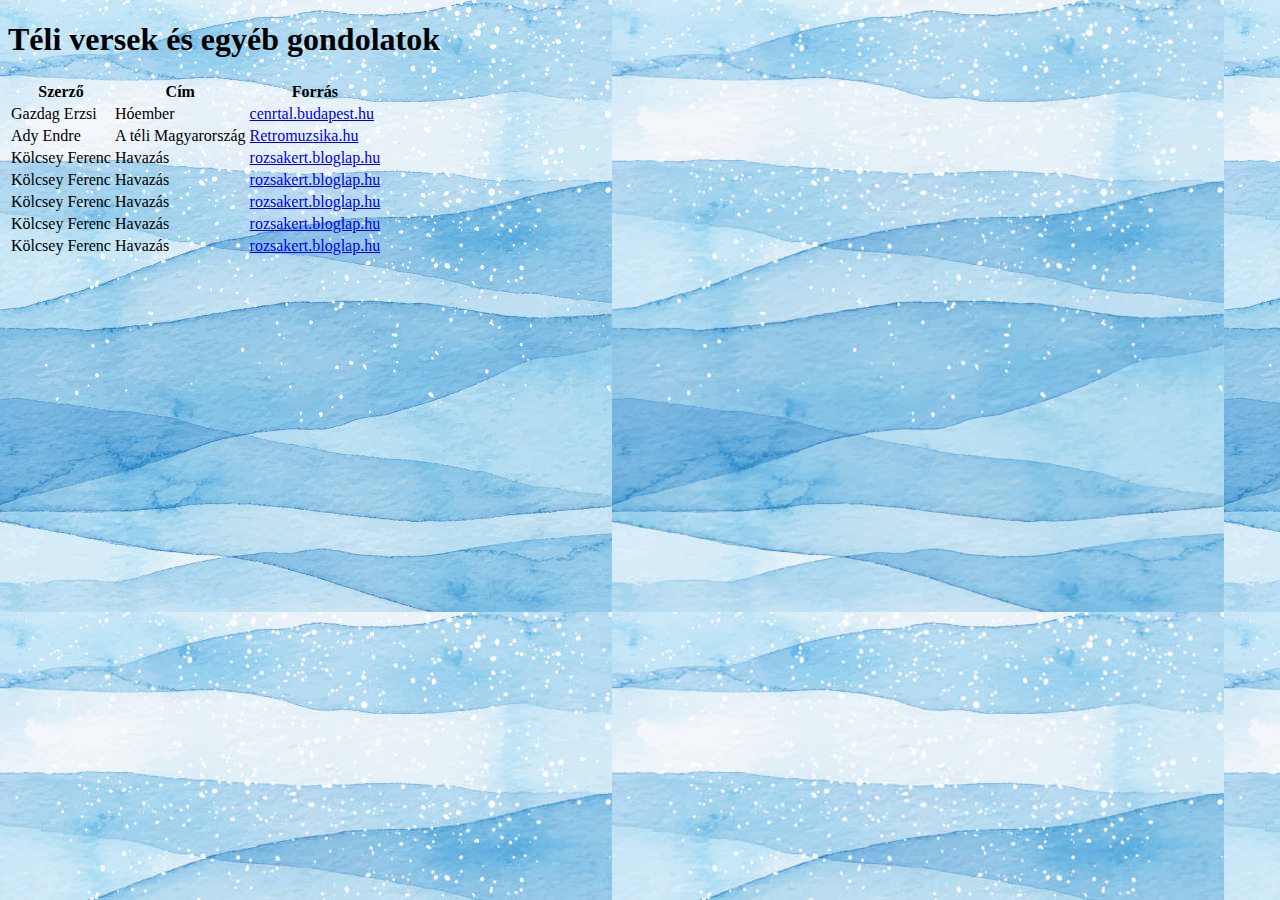
==== Versek/index.html @ 7ebf71b2 "v2" ====
<!DOCTYPE html>
<html lang="en">
<head>
    <meta charset="UTF-8">
    <meta name="viewport" content="width=device-width, initial-scale=1.0">
    <title>Téli forrás</title>
    <link rel="stylesheet" href="index.css">
    
</head>
<body>
    <h1>Téli versek és egyéb gondolatok</h1>
    <table>
        <tr>
          <th>Szerző</th>
          <th>Cím</th>
          <th>Forrás</th>
        </tr>
        
        <tr>
          <td>Gazdag Erzsi</td>
          <td>Hóember</td>
          <td><a href="cenrtal.budapest.hu">cenrtal.budapest.hu</a></td>
        </tr>
        <tr>
          <td>Ady Endre</td>
          <td>A téli Magyarország</td>
          <td><a href="Retromuzsika.hu"> Retromuzsika.hu</a></td>
        </tr>
        <tr>
            <td>Kölcsey Ferenc</td>
            <td>Havazás</td>
            <td><a href="rozsakert.bloglap.hu">rozsakert.bloglap.hu</a></td>
        
          </tr>
          <tr>
            <td>Kölcsey Ferenc</td>
            <td>Havazás</td>
            <td><a href="rozsakert.bloglap.hu">rozsakert.bloglap.hu</a></td>
          </tr>
          <tr>
            <td>Kölcsey Ferenc</td>
            <td>Havazás</td>
            <td><a href="rozsakert.bloglap.hu">rozsakert.bloglap.hu</a></td>
          </tr>
          <tr>
            <td>Kölcsey Ferenc</td>
            <td>Havazás</td>
            <td><a href="rozsakert.bloglap.hu">rozsakert.bloglap.hu</a></td>
          </tr>
          <tr>
            <td>Kölcsey Ferenc</td>
            <td>Havazás</td>
            <td><a href="rozsakert.bloglap.hu">rozsakert.bloglap.hu</a></td>
          </tr>
       
      </table>
      
</body>
</html>
---- Versek/index.css ----
body{
    background-image: url(Képek/hatter.jpg);
}
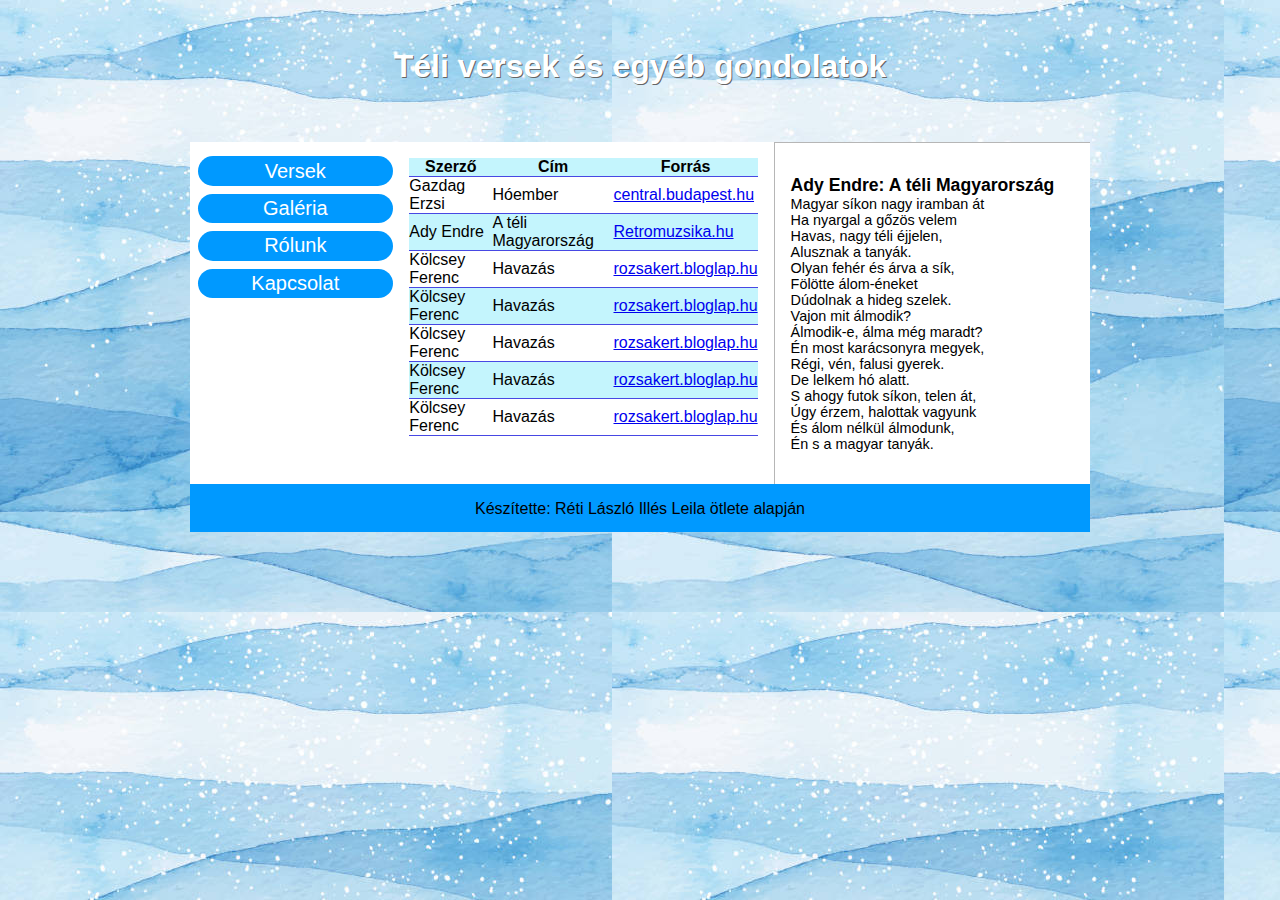
==== commit 52442404: "V3" ====
--- a/Versek/index.html
+++ b/Versek/index.html
@@ -1,59 +1,102 @@
 <!DOCTYPE html>
 <html lang="en">
-<head>
-    <meta charset="UTF-8">
-    <meta name="viewport" content="width=device-width, initial-scale=1.0">
-    <title>Téli forrás</title>
-    <link rel="stylesheet" href="index.css">
-    
-</head>
-<body>
-    <h1>Téli versek és egyéb gondolatok</h1>
-    <table>
-        <tr>
-          <th>Szerző</th>
-          <th>Cím</th>
-          <th>Forrás</th>
-        </tr>
-        
-        <tr>
-          <td>Gazdag Erzsi</td>
-          <td>Hóember</td>
-          <td><a href="cenrtal.budapest.hu">cenrtal.budapest.hu</a></td>
-        </tr>
-        <tr>
-          <td>Ady Endre</td>
-          <td>A téli Magyarország</td>
-          <td><a href="Retromuzsika.hu"> Retromuzsika.hu</a></td>
-        </tr>
-        <tr>
-            <td>Kölcsey Ferenc</td>
-            <td>Havazás</td>
-            <td><a href="rozsakert.bloglap.hu">rozsakert.bloglap.hu</a></td>
-        
-          </tr>
-          <tr>
-            <td>Kölcsey Ferenc</td>
-            <td>Havazás</td>
-            <td><a href="rozsakert.bloglap.hu">rozsakert.bloglap.hu</a></td>
-          </tr>
-          <tr>
-            <td>Kölcsey Ferenc</td>
-            <td>Havazás</td>
-            <td><a href="rozsakert.bloglap.hu">rozsakert.bloglap.hu</a></td>
-          </tr>
-          <tr>
-            <td>Kölcsey Ferenc</td>
-            <td>Havazás</td>
-            <td><a href="rozsakert.bloglap.hu">rozsakert.bloglap.hu</a></td>
-          </tr>
-          <tr>
-            <td>Kölcsey Ferenc</td>
-            <td>Havazás</td>
-            <td><a href="rozsakert.bloglap.hu">rozsakert.bloglap.hu</a></td>
-          </tr>
-       
-      </table>
-      
-</body>
+  <head>
+    <meta charset="UTF-8" />
+    <meta name="viewport" content="width=device-width, initial-scale=1.0" />
+    <title>Téli feladatok</title>
+    <link rel="stylesheet" href="index.css" />
+  </head>
+  <body>
+    <div class="container">
+      <header>
+        <h1>Téli versek és egyéb gondolatok</h1>
+      </header>
+      <div class="grid">
+        <div class="gomb">
+          <a class="gombok">Versek</a>
+          <a class="gombok">Galéria</a>
+          <a class="gombok">Rólunk</a>
+          <a class="gombok">Kapcsolat</a>
+        </div>
+        <div class="táblázat">
+          <table>
+            <tr>
+              <th>Szerző</th>
+              <th>Cím</th>
+              <th>Forrás</th>
+            </tr>
+            <tr>
+              <td>Gazdag Erzsi</td>
+              <td>Hóember</td>
+              <td>
+                <a href="http://central.budapest.hu">central.budapest.hu</a>
+              </td>
+            </tr>
+            <tr>
+              <td>Ady Endre</td>
+              <td>A téli Magyarország</td>
+              <td>
+                <a href="http://Retromuzsika.hu">Retromuzsika.hu</a>
+              </td>
+            </tr>
+            <tr>
+              <td>Kölcsey Ferenc</td>
+              <td>Havazás</td>
+              <td>
+                <a href="http://rozsakert.bloglap.hu">rozsakert.bloglap.hu</a>
+              </td>
+            </tr>
+            <tr>
+              <td>Kölcsey Ferenc</td>
+              <td>Havazás</td>
+              <td>
+                <a href="http://rozsakert.bloglap.hu">rozsakert.bloglap.hu</a>
+              </td>
+            </tr>
+            <tr>
+              <td>Kölcsey Ferenc</td>
+              <td>Havazás</td>
+              <td>
+                <a href="http://rozsakert.bloglap.hu">rozsakert.bloglap.hu</a>
+              </td>
+            </tr>
+            <tr>
+              <td>Kölcsey Ferenc</td>
+              <td>Havazás</td>
+              <td>
+                <a href="http://rozsakert.bloglap.hu">rozsakert.bloglap.hu</a>
+              </td>
+            </tr>
+            <tr>
+              <td>Kölcsey Ferenc</td>
+              <td>Havazás</td>
+              <td>
+                <a href="http://rozsakert.bloglap.hu">rozsakert.bloglap.hu</a>
+              </td>
+            </tr>
+          </table>
+        </div>
+        <div class="vers">
+          <h2>Ady Endre: A téli Magyarország</h2>
+          <p>
+            Magyar síkon nagy iramban át <br />Ha nyargal a gőzös velem
+            <br />Havas, nagy téli éjjelen, <br />Alusznak a tanyák.
+          </p>
+          <p>
+            Olyan fehér és árva a sík, <br />Fölötte álom-éneket <br />Dúdolnak
+            a hideg szelek. <br />Vajon mit álmodik?
+          </p>
+          <p>
+            Álmodik-e, álma még maradt? <br />Én most karácsonyra megyek,
+            <br />Régi, vén, falusi gyerek. <br />De lelkem hó alatt.
+          </p>
+          <p>
+            S ahogy futok síkon, telen át, <br />Úgy érzem, halottak vagyunk
+            <br />És álom nélkül álmodunk, <br />Én s a magyar tanyák.
+          </p>
+        </div>
+      </div>
+      <footer>Készítette: Réti László Illés Leila ötlete alapján</footer>
+    </div>
+  </body>
 </html>--- a/Versek/index.css
+++ b/Versek/index.css
@@ -1,3 +1,202 @@
-body{
-    background-image: url(Képek/hatter.jpg);
-}+@media only screen and (max-width: 600px) {
+    
+}
+
+@media only screen and (min-width: 601px) {
+   
+}
+
+
+
+* {
+    margin: 0;
+    padding: 0;
+    font-family: sans-serif;
+}
+
+body {
+    background-image: url(GRID_TABLAZAT/kepek/hatter.jpg)
+}
+
+.container {
+    max-width: 900px;
+    margin: auto;
+
+}
+
+.gomb {
+    color: white;
+    margin-top: 0.4rem;
+    
+}
+
+.gombok{
+    
+    width: 80%;
+    display: list-item;
+    justify-content: auto;
+    text-align: center;
+    border: 32px;
+    font-size: 20px;
+    padding-top: 0.2rem;
+    padding-bottom: 0.2rem;
+    padding-left: 1rem;
+    padding-right: 1rem;
+    margin: 0.5rem;
+    
+    background-color: rgb(0, 153, 255);
+    list-style-type: none;
+}
+
+b {
+    text-align: center;
+    border: 32px;
+    text-decoration: none;
+    color: rgb(255, 255, 255);
+}
+
+
+
+header {
+    background-image: url(GRID_TABLAZAT/kepek/fejlec.jpg);
+    width: 100%;
+    max-height: 30px;    
+    padding-top: 3rem;
+    padding-bottom: 4rem;
+    text-align: center;
+    color: white;
+    text-shadow: 1px 1px rgb(102, 102, 102);
+}
+
+.grid {
+    display: grid;
+    grid-template-columns: 0.7fr 1.2fr 1.2fr;
+    background-color: white;
+}
+
+.táblázat {
+    margin-top: 1rem;
+}
+
+table {
+    margin-left: 1rem ;
+    width: 100%;    
+    border-collapse: collapse;
+}
+
+tr:nth-child(odd) {
+    background-color: rgb(196, 245, 253);
+}
+
+tr {
+    border-bottom: 1px solid rgb(72, 72, 227);
+}
+
+h2 {
+    font-size: 1.1rem;
+}
+
+.vers {
+    padding: 2rem;
+    margin-left: 2rem;
+    border-top: 1px solid rgb(182, 182, 182);
+    border-left: 1px solid rgb(182, 182, 182);
+    padding-left: 1rem;
+    font-size: 0.9rem;
+}
+
+footer{
+    text-align: center;
+    padding-top: 1rem;
+    background-color: rgb(0, 153, 255);
+    height: 2rem;
+}
+
+@media only screen and (min-width: 1025px) {
+    body {
+        background-image: url(Képek/hatter.jpg)
+    }
+    
+    .container {
+        max-width: 900px;
+        margin: auto;    
+    }
+    
+    .gomb {
+        color: white;
+    }
+    
+    .gombok{
+        width: 80%;
+        display: list-item;
+        justify-content: auto;
+        text-align: center;
+        border: 32px;
+        font-size: 20px;
+        padding-top: 0.2rem;
+        padding-bottom: 0.2rem;
+        padding-left: 1rem;
+        padding-right: 1rem;
+        margin: 0.5rem;
+        border-radius: 2rem;
+        background-color: rgb(0, 153, 255);
+        list-style-type: none;
+    }
+    
+    b {
+        text-align: center;
+        border: 32px;
+        text-decoration: none;
+        color: rgb(255, 255, 255);
+    }
+    
+    
+    
+    header {
+        background-image: url(GRID_TABLAZAT/kepek/fejlec.jpg);
+        width: 100%;
+        max-height: 30px;    
+        padding-top: 3rem;
+        padding-bottom: 4rem;
+        text-align: center;
+        color: white;
+        text-shadow: 1px 1px rgb(102, 102, 102);
+    }
+    
+    .grid {
+        display: grid;
+        grid-template-columns: 0.7fr 1.2fr 1.2fr;
+        background-color: white;
+    }
+    
+    table {
+        width: 100%;
+        margin-left: 1rem ;
+        border-collapse: collapse;
+        
+    }
+    
+    tr:nth-child(odd) {
+        background-color: rgb(196, 245, 253);
+    }
+    
+    h2 {
+        font-size: 1.1rem;
+    }
+    
+    .vers {
+        padding: 2rem;
+        margin-left: 2rem;
+        border-left: 1px solid rgb(182, 182, 182);
+        padding-left: 1rem;
+        font-size: 0.9rem;
+    }
+    
+    footer{
+        text-align: center;
+        padding-top: 1rem;
+        background-color: rgb(0, 153, 255);
+        height: 2rem;
+    }
+    
+}
